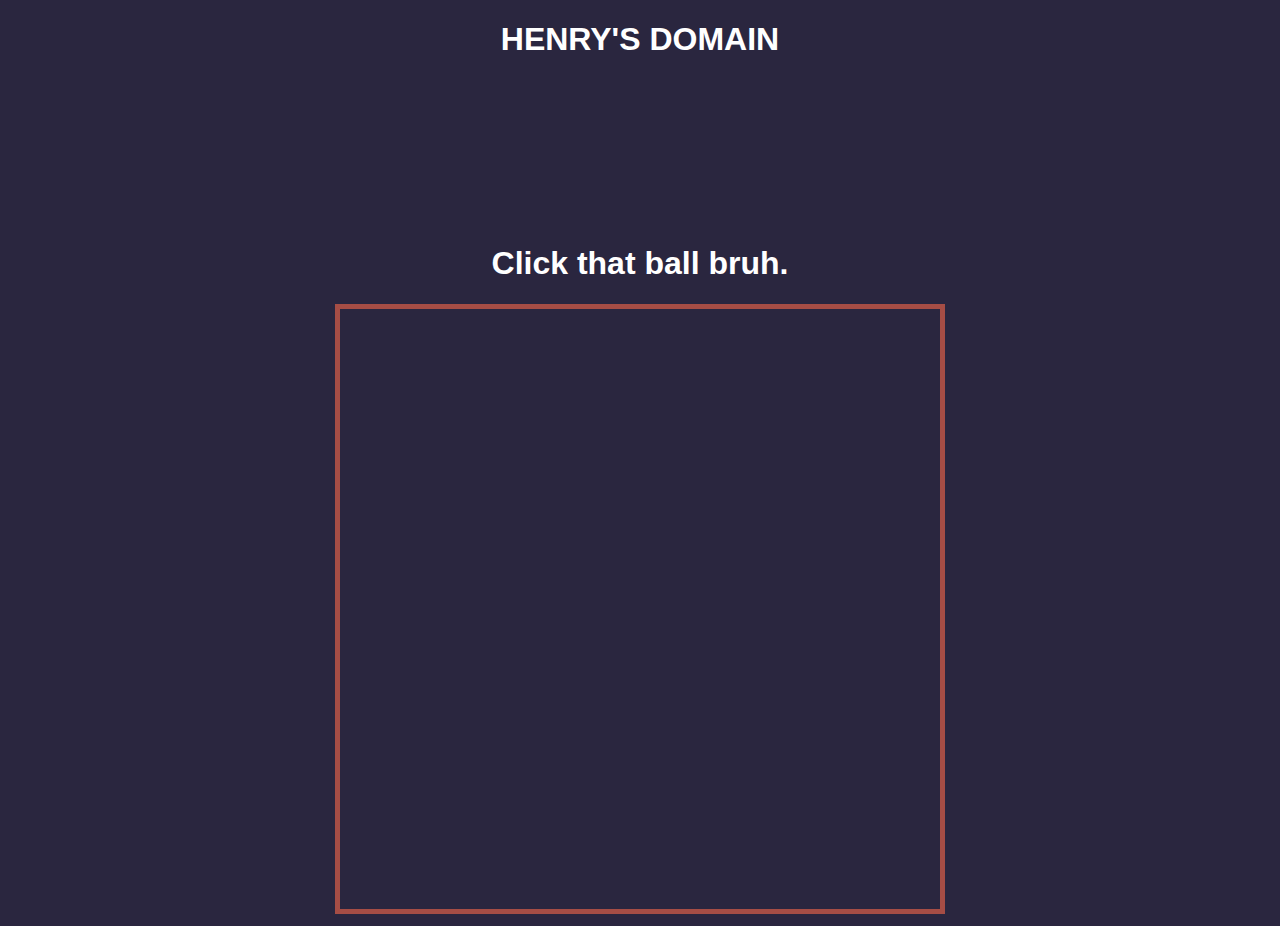
==== index.html @ b40a2bed "new title" ====
<!DOCTYPE html>
<style>
    h1 {
        color: rgb(255, 255, 255);
        font-family:Arial, Helvetica, sans-serif;
    }
</style>
<html>
    <body style="background-color:rgb(42,38,63)">
        <center>
            <h1>HENRY'S DOMAIN</h1>
            <br><br><br><br><br><br><br><br>
            <h1>Click that ball bruh.</h1>
            <style>canvas { border: 5px solid rgb(166,77,69); }</style>
            <canvas width="600" height="600" id="canvas"></canvas>
        </center>
        <script src="verlet.js"></script>
    </body>
</html>
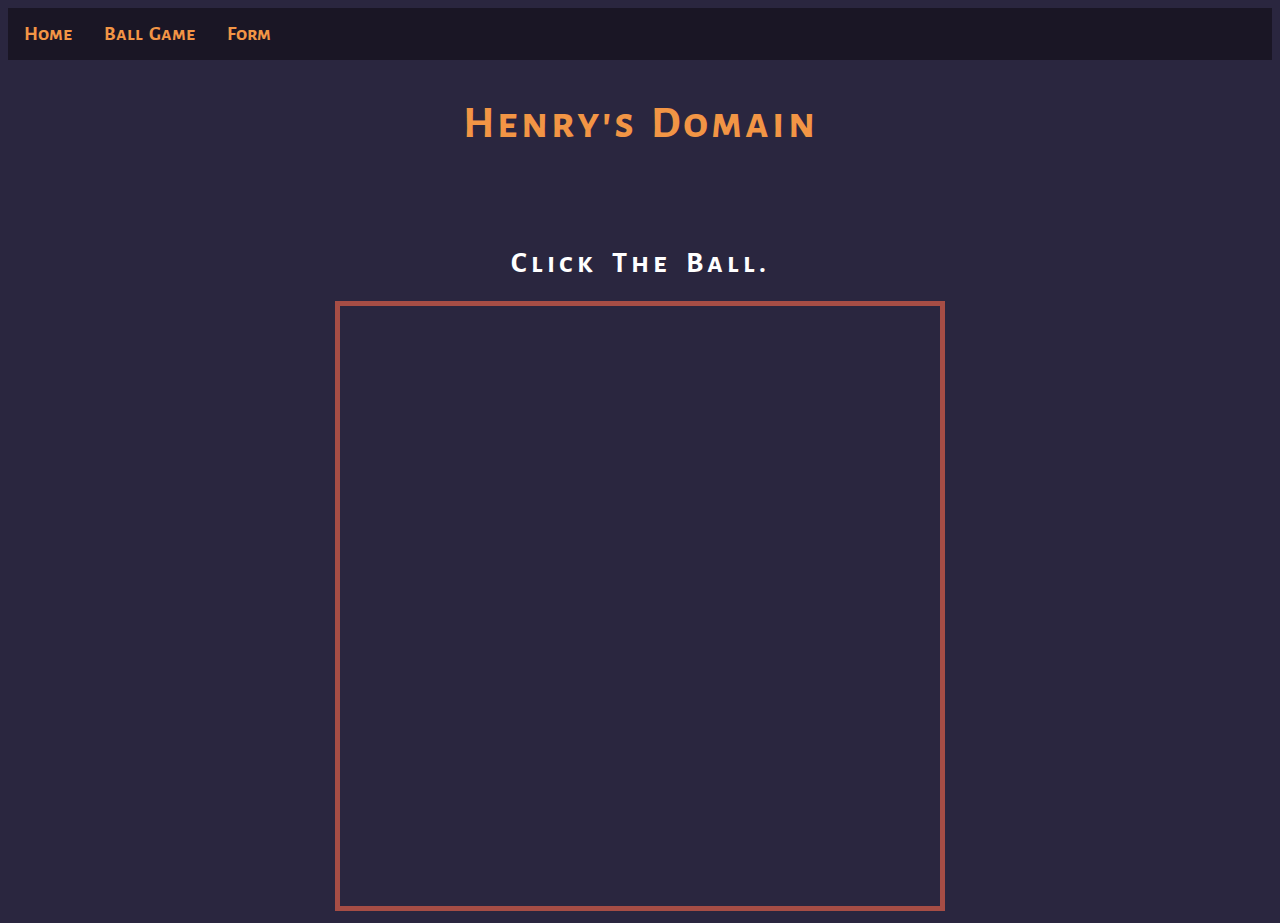
==== commit e898c77f: "added a form" ====
--- a/index.html
+++ b/index.html
@@ -1,16 +1,20 @@
 <!DOCTYPE html>
-<style>
-    h1 {
-        color: rgb(255, 255, 255);
-        font-family:Arial, Helvetica, sans-serif;
-    }
-</style>
+<link href='https://fonts.googleapis.com/css?family=Alegreya Sans SC' rel='stylesheet'>
+<link rel="stylesheet" type="text/css" href="./style.css">
 <html>
+    <head>
+        <link rel="icon" href="./favicon.png">
+    </head>
     <body style="background-color:rgb(42,38,63)">
         <center>
-            <h1>HENRY'S DOMAIN</h1>
-            <br><br><br><br><br><br><br><br>
-            <h1>Click that ball bruh.</h1>
+            <ul>
+                <li><a href="./home.html">Home</a></li>
+                <li><a href="./index.html">Ball Game</a></li>
+                <li><a href="./form.html">Form</a></li>
+            </ul>
+            <h2>Henry's Domain</h2>
+            <br><br>
+            <h1>Click The Ball.</h1>
             <style>canvas { border: 5px solid rgb(166,77,69); }</style>
             <canvas width="600" height="600" id="canvas"></canvas>
         </center>
--- a/style.css
+++ b/style.css
@@ -0,0 +1,52 @@
+h1 {
+    color: rgb(255, 255, 255);
+    font-family:'Alegreya Sans SC';
+    font-size: 30px;
+    letter-spacing: 4px;
+    word-spacing: 6px;
+}
+h2 {
+    color: #f29545;
+    font-family:'Alegreya Sans SC';
+    font-size: 45px;
+    letter-spacing: 3px;
+    word-spacing: 4px;
+}
+a:link {
+    color: #f29545;
+    font-weight: bold;
+    font-family:'Alegreya Sans SC';
+    font-size: 20px;
+    word-spacing: 3px;
+}
+a:visited {
+    color: #f29545;
+    font-weight: bold;
+    font-family:'Alegreya Sans SC';
+    font-size: 20px;
+    word-spacing: 3px;
+}
+ul {
+    list-style-type: none;
+    margin: 0;
+    padding: 0;
+    overflow: hidden;
+    background-color: #1a1625;
+}
+li {
+    float: left;
+}
+li a {
+    display: block;
+    color: white;
+    text-align: center;
+    padding: 14px 16px;
+    text-decoration: none;
+}
+li a:hover {
+    background-color: #000000;
+}
+label {
+    font-family: Arial, Helvetica, sans-serif;
+    color: white;
+}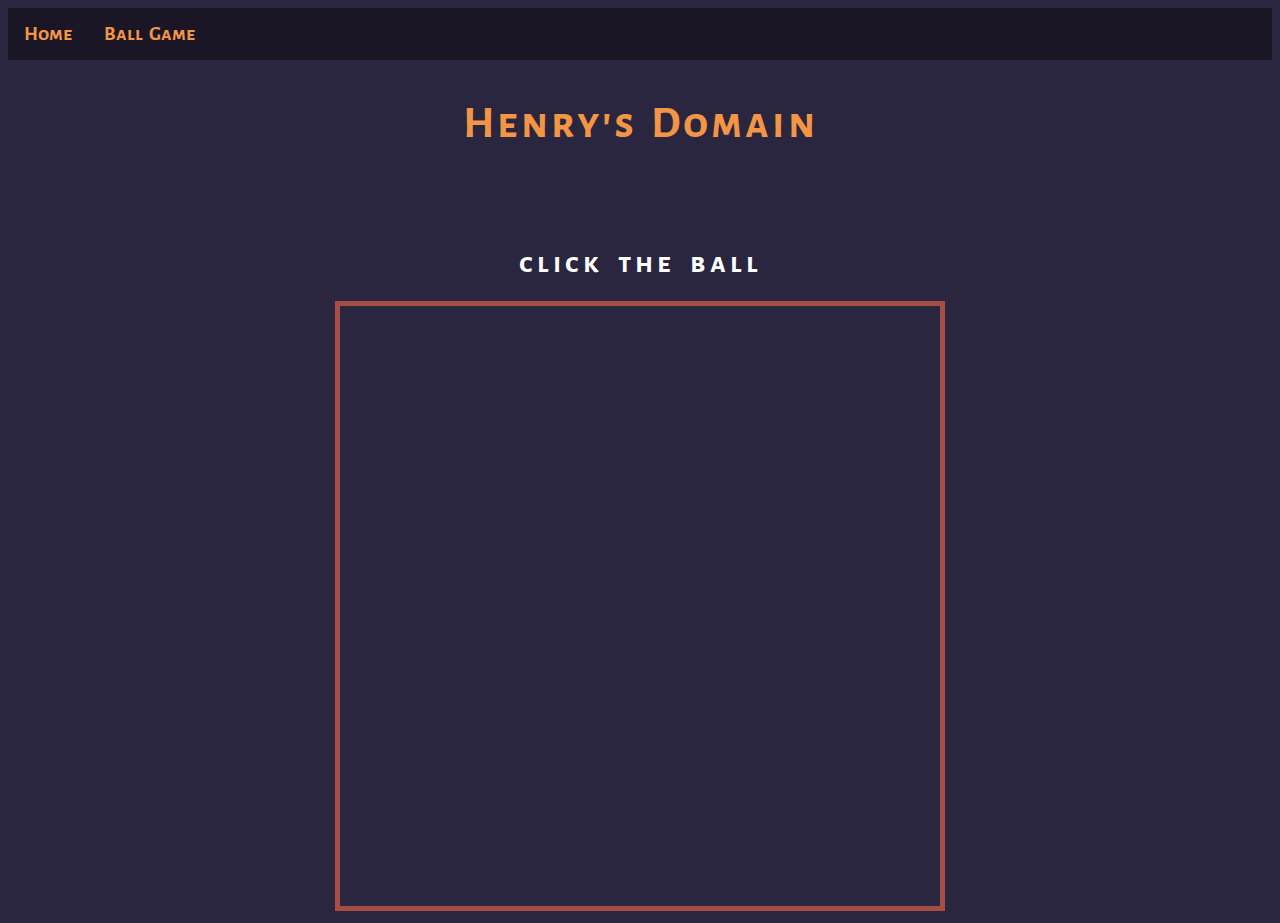
==== commit 8e8620a0: "changed text" ====
--- a/index.html
+++ b/index.html
@@ -10,11 +10,11 @@
             <ul>
                 <li><a href="./home.html">Home</a></li>
                 <li><a href="./index.html">Ball Game</a></li>
-                <li><a href="./form.html">Form</a></li>
+                <!-- <li><a href="./form.html">Form</a></li> -->
             </ul>
             <h2>Henry's Domain</h2>
             <br><br>
-            <h1>Click The Ball.</h1>
+            <h1>click the ball</h1>
             <style>canvas { border: 5px solid rgb(166,77,69); }</style>
             <canvas width="600" height="600" id="canvas"></canvas>
         </center>
